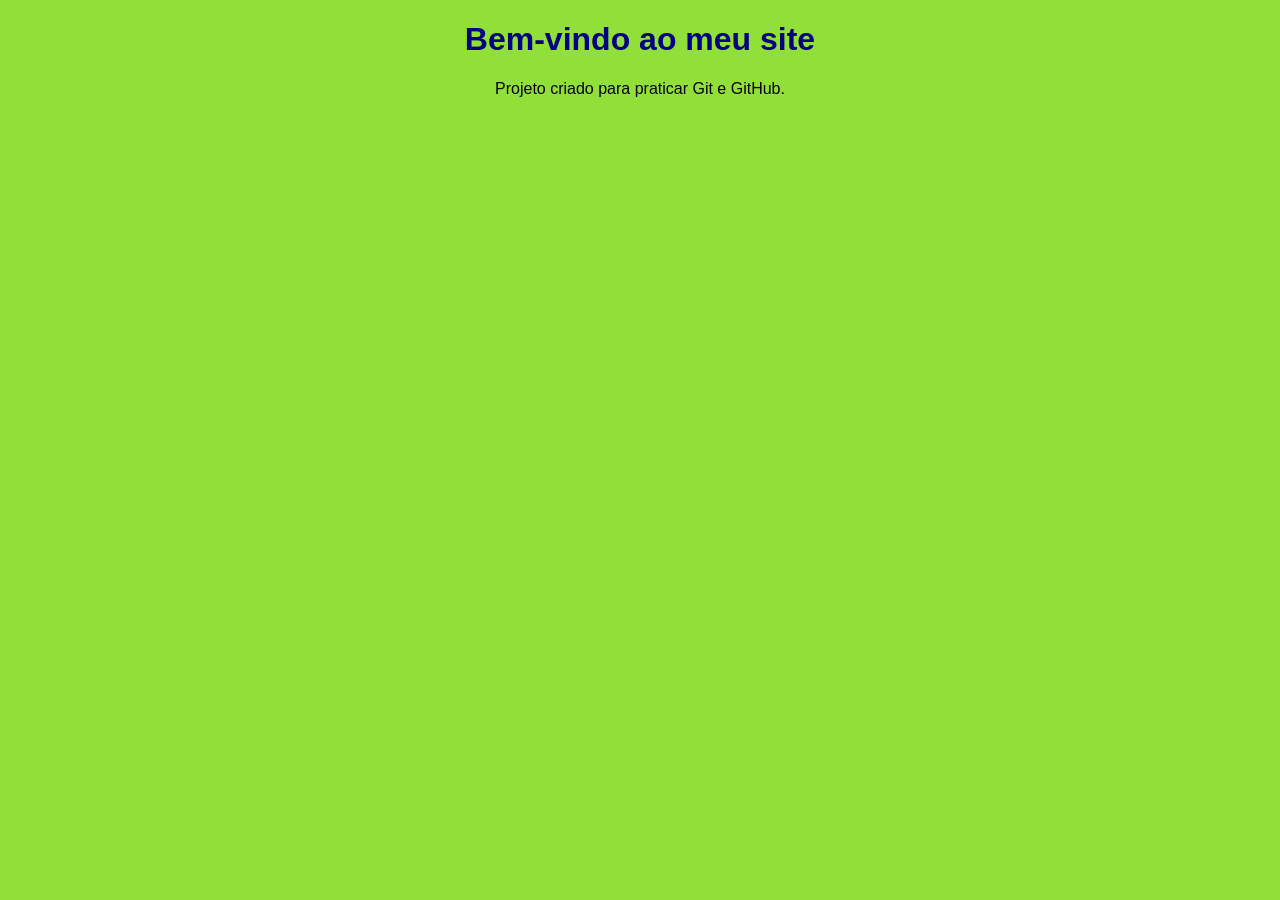
==== index.html @ decd61dd "commit atividade" ====
<!DOCTYPE html>
<html lang="pt-br">
<head>
    <meta charset="UTF-8">
    <meta name="viewport" content="width=device-width, initial-scale=1.0">
    <title>Document</title>
</head>
<body>
    <link rel="stylesheet" href="css/style.css">
    <meta charset="UTF-8">
    <title>Meu Primeiro Site</title>
    <h1>Bem-vindo ao meu site</h1>
    <p>Projeto criado para praticar Git e GitHub.</p>
    
</body>
</html>
---- css/style.css ----
body {
    font-family: Arial, sans-serif;
    text-align: center;
    background-color: #91df39;
    }
    h1 {
    color: navy;
    }
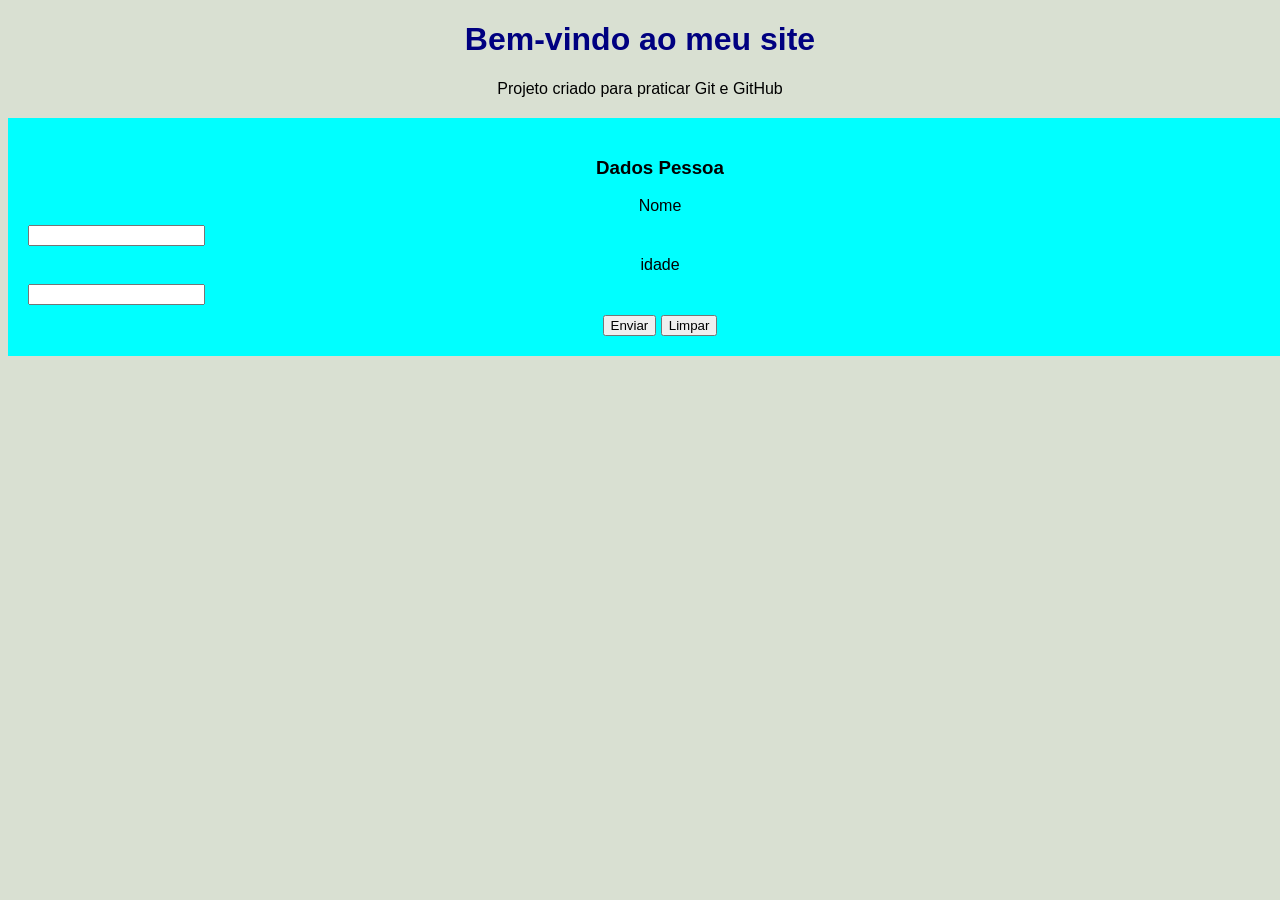
==== commit 4ef7cf66: "atualizado" ====
--- a/index.html
+++ b/index.html
@@ -3,14 +3,32 @@
 <head>
     <meta charset="UTF-8">
     <meta name="viewport" content="width=device-width, initial-scale=1.0">
-    <title>Document</title>
+    <title>Meu Primeiro Site</title>
+    <link rel="stylesheet" href="css/style.css">
+
+    <script src="js/script.js" defer></script>
 </head>
 <body>
-    <link rel="stylesheet" href="css/style.css">
-    <meta charset="UTF-8">
-    <title>Meu Primeiro Site</title>
     <h1>Bem-vindo ao meu site</h1>
-    <p>Projeto criado para praticar Git e GitHub.</p>
-    
+    <p>Projeto criado para praticar Git e GitHub</p>
+   
+    <div id="div-form">
+        <h3>Dados Pessoa</h3>
+
+        <form id="formulario-pessoa">
+            <label for="nome">Nome</label>
+            <input type="text" name="nome" id="nome">
+
+            <label for="idade">idade</label>
+            <input type="text" name="idade" id="idade">
+
+            <button type="submit">Enviar</button>
+            <button type="reset">Limpar</button>
+        </form>
+        
+        <div id="div-dados">
+
+        </div>
+    </div>
 </body>
-</html>+</html>
--- a/css/style.css
+++ b/css/style.css
@@ -1,8 +1,40 @@
 body {
     font-family: Arial, sans-serif;
     text-align: center;
-    background-color: #91df39;
+    background-color: #d9e0d2;
     }
     h1 {
     color: navy;
-    }+    }
+    h2 {
+        color: rgb(252, 255, 247);
+        }
+        h1, h3{
+            text-align: center;
+    
+        }
+
+
+        label, input {
+            display: block;
+            margin: 10px 0px;
+        
+        }
+        #div-form{
+            background-color: aqua;
+            width: 100%;
+            min-height: 100p;
+            margin: 20px 0px;
+            padding: 20px;
+    
+        
+        }
+
+        #div-dados{
+            background-color: aliceblue;
+            width: 100%;
+            height: 100p;
+            
+
+
+        }
